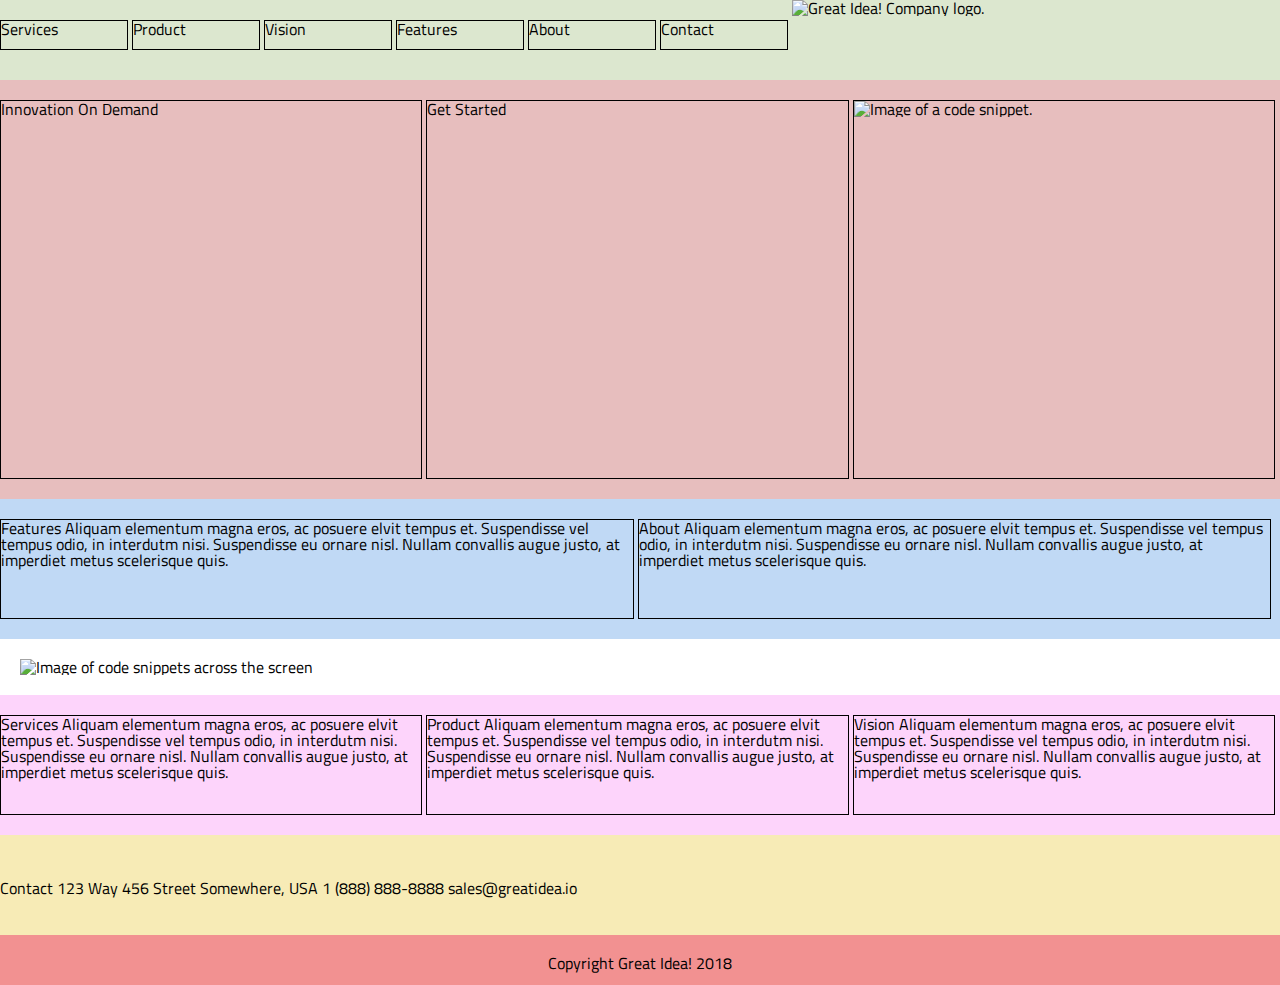
==== great-idea-website/index.html @ d103e113 "project finished" ====
<!doctype html>

<html lang="en">
<head>
  <meta charset="utf-8">

  <title>Great Idea!</title>

  <link href="https://fonts.googleapis.com/css?family=Bangers|Titillium+Web" rel="stylesheet">
  <link rel="stylesheet" href="css/index.css">

  <!--[if lt IE 9]>
    <script src="https://cdnjs.cloudflare.com/ajax/libs/html5shiv/3.7.3/html5shiv.js"></script>
  <![endif]-->
</head>

  <body>
    <div class="navigation">  
      <div class="button">Services</div>
      <div class="button">Product</div>
      <div class="button">Vision</div>
      <div class="button">Features</div>
      <div class="button">About</div>
      <div class="button">Contact</div>

      <img class="logo" src="img/logo.png" alt="Great Idea! Company logo.">

    </div>
    
  <header>
    <div class="col1">
      Innovation
      On
      Demand
    </div>
    <div class="col1">
      Get Started
    </div>
    <div class="col1">
      <img class="title" src="img/header-img.png" alt="Image of a code snippet.">
    </div>
  </header>

  <section class="top-content">
    <div class="row">
      Features
      Aliquam elementum magna eros, ac posuere elvit tempus et. Suspendisse vel tempus odio, in interdutm nisi. Suspendisse eu ornare nisl. Nullam convallis augue justo, at imperdiet metus scelerisque quis.
    </div> 

    <div class="row">
      About
      Aliquam elementum magna eros, ac posuere elvit tempus et. Suspendisse vel tempus odio, in interdutm nisi. Suspendisse eu ornare nisl. Nullam convallis augue justo, at imperdiet metus scelerisque quis.
    </div>
  </section>

  <img class="middle-img" src="img/mid-page-accent.jpg" alt="Image of code snippets across the screen">
  
  <section class="bottom-content">
    <div class="row">
    Services
    Aliquam elementum magna eros, ac posuere elvit tempus et. Suspendisse vel tempus odio, in interdutm nisi. Suspendisse eu ornare nisl. Nullam convallis augue justo, at imperdiet metus scelerisque quis.
    </div>
    
    <div class="row">
    Product
    Aliquam elementum magna eros, ac posuere elvit tempus et. Suspendisse vel tempus odio, in interdutm nisi. Suspendisse eu ornare nisl. Nullam convallis augue justo, at imperdiet metus scelerisque quis.
    </div>

    <div class="row">
    Vision
    Aliquam elementum magna eros, ac posuere elvit tempus et. Suspendisse vel tempus odio, in interdutm nisi. Suspendisse eu ornare nisl. Nullam convallis augue justo, at imperdiet metus scelerisque quis.
    </div>
  </section>

  <section class="contact">
    Contact
    123 Way 456 Street
    Somewhere, USA
    1 (888) 888-8888
    sales@greatidea.io
  </section>

  <footer>
    Copyright Great Idea! 2018
  </footer>
  </body>
</html>
---- great-idea-website/css/index.css ----
/* http://meyerweb.com/eric/tools/css/reset/ 
   v2.0 | 20110126
   License: none (public domain)
*/

html, body, div, span, applet, object, iframe,
h1, h2, h3, h4, h5, h6, p, blockquote, pre,
a, abbr, acronym, address, big, cite, code,
del, dfn, em, img, ins, kbd, q, s, samp,
small, strike, strong, sub, sup, tt, var,
b, u, i, center,
dl, dt, dd, ol, ul, li,
fieldset, form, label, legend,
table, caption, tbody, tfoot, thead, tr, th, td,
article, aside, canvas, details, embed, 
figure, figcaption, footer, header, hgroup, 
menu, nav, output, ruby, section, summary,
time, mark, audio, video {
	margin: 0;
	padding: 0;
	border: 0;
	font-size: 100%;
	font: inherit;
	vertical-align: baseline;
}
/* HTML5 display-role reset for older browsers */
article, aside, details, figcaption, figure, 
footer, header, hgroup, menu, nav, section {
	display: block;
}
body {
	line-height: 1;
}
ol, ul {
	list-style: none;
}
blockquote, q {
	quotes: none;
}
blockquote:before, blockquote:after,
q:before, q:after {
	content: '';
	content: none;
}
table {
	border-collapse: collapse;
	border-spacing: 0;
}

/* Set every element's box-sizing to border-box */
* {
    box-sizing: border-box;
}

html, body {
    height: 100%;
    font-family: 'Titillium Web', sans-serif;
}

h1, h2, h3, h4, h5 {
    font-family: 'Bangers', cursive;
    letter-spacing: 1px;
    margin-bottom: 15px;
}

/* Your code starts here! */
/* .navigation ,header .top-content, .bottom-content, .contact, footer{
	background-color: #fff;
	color: black;
	display: inline-block;

}

.navigation {
	width: 1000px;
} */

.navigation {
	height: 80px;
	background-color: rgb(220, 231, 207);
}

.navigation .button {
	height: 30px;
	border: 1px solid black;
	display: inline-block;
	width: 10%;
	vertical-align: top;
	box-sizing: border-box;
	margin: 20px 0;
}



header {
	/* height: 500px; */
	background-color: rgb(231, 190, 190);
}

header .col1 {
	height: 379px;
	border: 1px solid black;
	display: inline-block;
	width: 33%;
	vertical-align: top;
	box-sizing: border-box;
	margin: 20px 0;
}	

.top-content {
	/* height: 200px; */
	background-color: rgb(192, 217, 245);
}

.top-content .row {
	height: 100px;
	border: 1px solid black;
	display: inline-block;
	width: 49.5%;
	vertical-align: top;
	box-sizing: border-box;
	margin: 20px 0;
}

.bottom-content {
	background-color: rgb(253, 212, 251);
}

.middle-img {
	margin: 20px;
}

.bottom-content .row {
	height: 100px;
	border: 1px solid black;
	display: inline-block;
	width: 33%;
	vertical-align: top;
	box-sizing: border-box;
	margin: 20px 0;
}

.contact {
	height: 100px;
	background-color: rgb(247, 235, 182);
	width: 100%;
	padding:45px 0;
}

footer {
	height: 50px;
	text-align: center;
	padding: 20px;
	background-color: rgb(242, 145, 145);
}
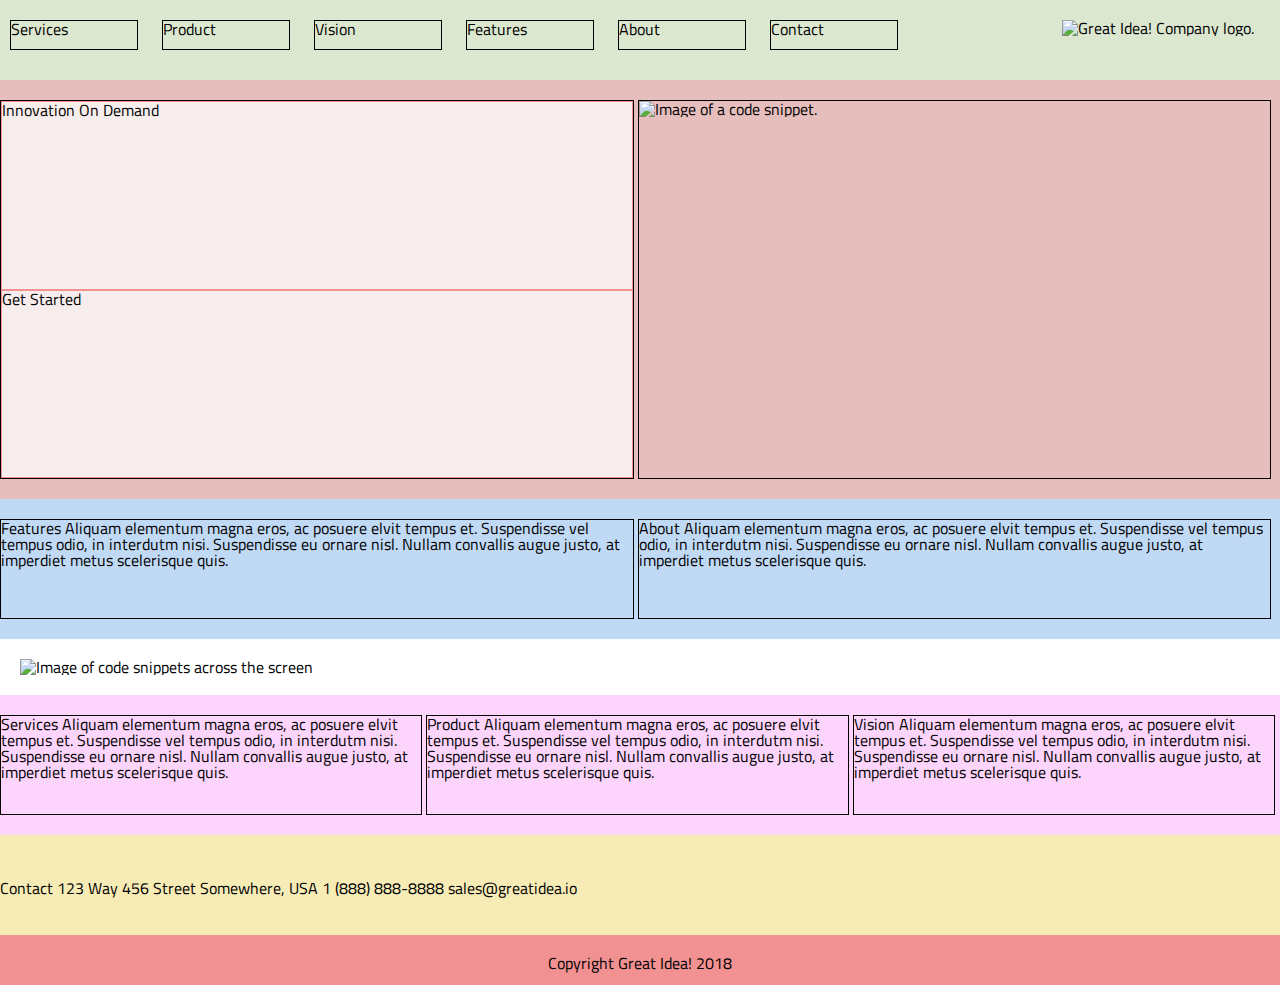
==== commit c03ba2e5: "do some change on header" ====
--- a/great-idea-website/index.html
+++ b/great-idea-website/index.html
@@ -28,15 +28,17 @@
     </div>
     
   <header>
-    <div class="col1">
-      Innovation
-      On
-      Demand
+    <div class="left-col">
+      <div class="col">
+        Innovation
+        On
+        Demand
+      </div>
+      <div class="col">
+        Get Started
+      </div>
     </div>
-    <div class="col1">
-      Get Started
-    </div>
-    <div class="col1">
+    <div class="right-col">
       <img class="title" src="img/header-img.png" alt="Image of a code snippet.">
     </div>
   </header>
--- a/great-idea-website/css/index.css
+++ b/great-idea-website/css/index.css
@@ -87,25 +87,39 @@
 	width: 10%;
 	vertical-align: top;
 	box-sizing: border-box;
-	margin: 20px 0;
+	margin: 20px 10px;
 }
 
-
+.navigation .logo {
+	margin-left: 150px;
+	margin-top: 20px;
+}
 
 header {
 	/* height: 500px; */
 	background-color: rgb(231, 190, 190);
 }
 
-header .col1 {
+header .right-col, .left-col {
 	height: 379px;
 	border: 1px solid black;
 	display: inline-block;
-	width: 33%;
+	width: 49.5%;
 	vertical-align: top;
 	box-sizing: border-box;
 	margin: 20px 0;
 }	
+
+.left-col {
+	background-color: rgba(255, 255, 255, 0.721);
+}
+
+header .left-col .col {
+	display: inline-block;
+	width: 100%;
+	height: 50%;
+	border: 1px solid rgb(242, 145, 145);
+}
 
 .top-content {
 	/* height: 200px; */
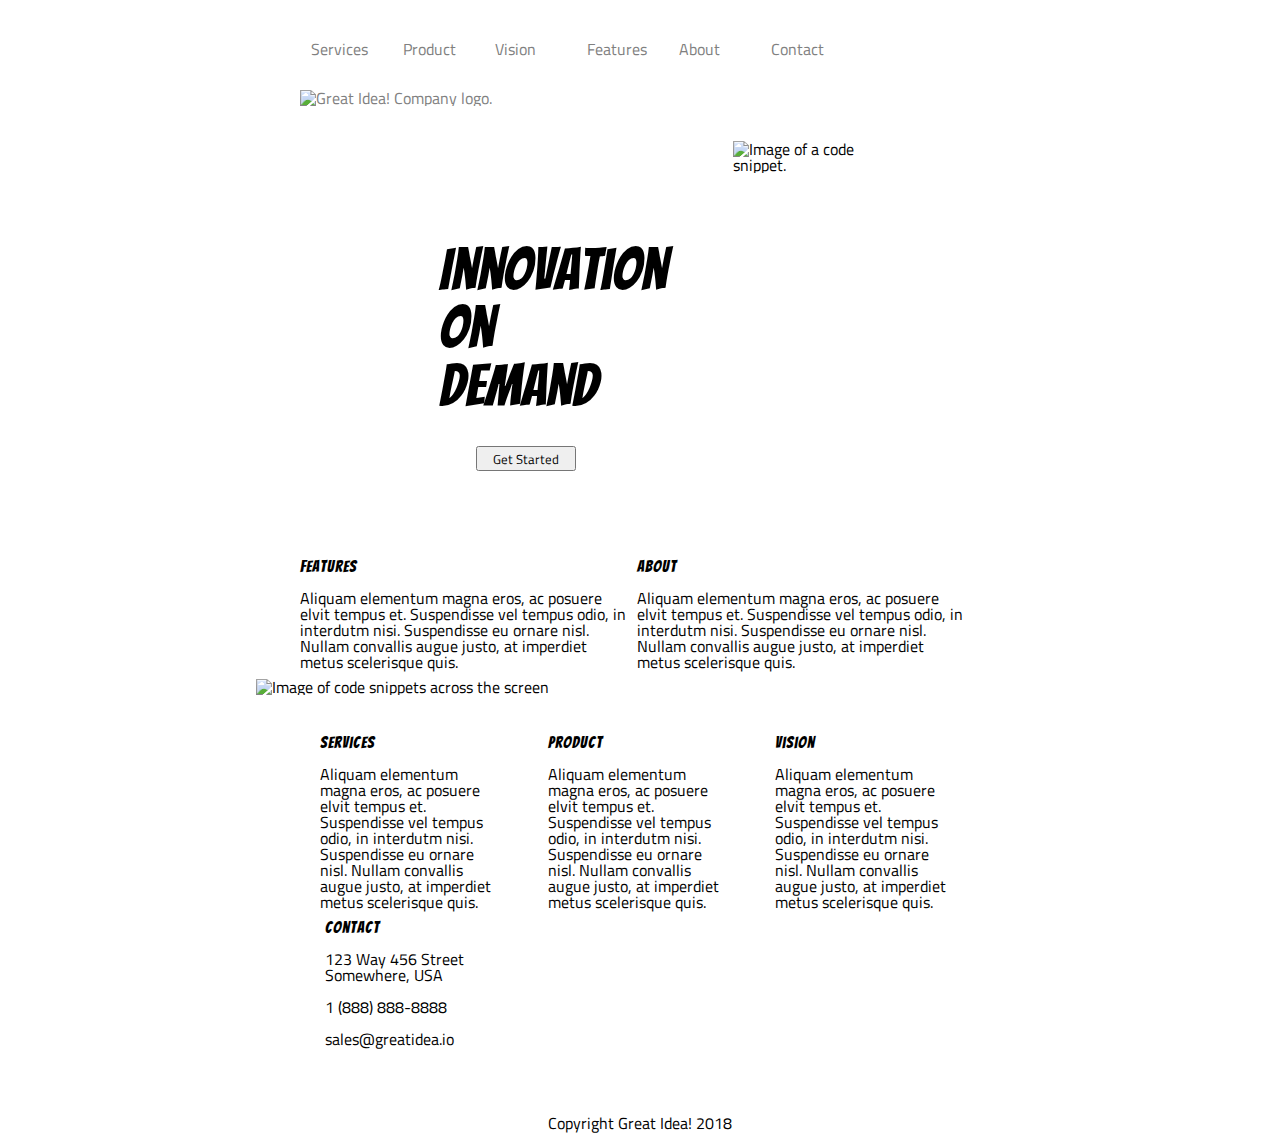
==== commit a78d00cc: "rename files" ====
--- a/great-idea-website/index.html
+++ b/great-idea-website/index.html
@@ -30,12 +30,14 @@
   <header>
     <div class="left-col">
       <div class="col">
-        Innovation
-        On
-        Demand
+        <div class="font">
+          Innovation<br>
+          On<br>
+          Demand
+        </div>
       </div>
       <div class="col">
-        Get Started
+        <button>Get Started</button>
       </div>
     </div>
     <div class="right-col">
@@ -45,40 +47,42 @@
 
   <section class="top-content">
     <div class="row">
-      Features
+      <h3>Features</h3>
       Aliquam elementum magna eros, ac posuere elvit tempus et. Suspendisse vel tempus odio, in interdutm nisi. Suspendisse eu ornare nisl. Nullam convallis augue justo, at imperdiet metus scelerisque quis.
     </div> 
 
     <div class="row">
-      About
+      <h3>About</h3>
       Aliquam elementum magna eros, ac posuere elvit tempus et. Suspendisse vel tempus odio, in interdutm nisi. Suspendisse eu ornare nisl. Nullam convallis augue justo, at imperdiet metus scelerisque quis.
     </div>
   </section>
 
-  <img class="middle-img" src="img/mid-page-accent.jpg" alt="Image of code snippets across the screen">
-  
+  <div class="middle-img">
+    <img src="img/mid-page-accent.jpg" alt="Image of code snippets across the screen">
+  </div>
+
   <section class="bottom-content">
     <div class="row">
-    Services
+    <h3>Services</h3>
     Aliquam elementum magna eros, ac posuere elvit tempus et. Suspendisse vel tempus odio, in interdutm nisi. Suspendisse eu ornare nisl. Nullam convallis augue justo, at imperdiet metus scelerisque quis.
     </div>
     
     <div class="row">
-    Product
+    <h3>Product</h3>
     Aliquam elementum magna eros, ac posuere elvit tempus et. Suspendisse vel tempus odio, in interdutm nisi. Suspendisse eu ornare nisl. Nullam convallis augue justo, at imperdiet metus scelerisque quis.
     </div>
 
     <div class="row">
-    Vision
+    <h3>Vision</h3>
     Aliquam elementum magna eros, ac posuere elvit tempus et. Suspendisse vel tempus odio, in interdutm nisi. Suspendisse eu ornare nisl. Nullam convallis augue justo, at imperdiet metus scelerisque quis.
     </div>
   </section>
 
   <section class="contact">
-    Contact
-    123 Way 456 Street
-    Somewhere, USA
-    1 (888) 888-8888
+    <h3>Contact</h3>
+    123 Way 456 Street<br>
+    Somewhere, USA<br><br>
+    1 (888) 888-8888<br><br>
     sales@greatidea.io
   </section>
 
--- a/great-idea-website/css/index.css
+++ b/great-idea-website/css/index.css
@@ -77,12 +77,14 @@
 
 .navigation {
 	height: 80px;
-	background-color: rgb(220, 231, 207);
+	background-color: white;
+	color: gray;
+	margin: 20px 300px;
 }
 
 .navigation .button {
 	height: 30px;
-	border: 1px solid black;
+	border: 1px solid white;
 	display: inline-block;
 	width: 10%;
 	vertical-align: top;
@@ -90,82 +92,104 @@
 	margin: 20px 10px;
 }
 
-.navigation .logo {
-	margin-left: 150px;
-	margin-top: 20px;
-}
 
 header {
 	/* height: 500px; */
-	background-color: rgb(231, 190, 190);
+	background-color:white;
 }
 
 header .right-col, .left-col {
 	height: 379px;
-	border: 1px solid black;
+	border: 1px solid white;
 	display: inline-block;
-	width: 49.5%;
+	width: 10%;
 	vertical-align: top;
 	box-sizing: border-box;
-	margin: 20px 0;
+	margin: 20px 300px;
+	/* border: 1px solid black; */
 }	
 
+header .right-col{
+	margin-left: 0	;
+}
+header .left-col .col .font {
+	font-family: Bangers;
+	font-size: 58px;
+	margin-left: 138px;
+	margin-top: 100px;
+}
+
+header button {
+	margin-left: 175px;
+	margin-top: 38px;
+	font-family: Titillium Web;
+	height: 25px;
+	width: 100px;
+}
+
 .left-col {
-	background-color: rgba(255, 255, 255, 0.721);
+	background-color: white;
 }
 
 header .left-col .col {
 	display: inline-block;
 	width: 100%;
 	height: 50%;
-	border: 1px solid rgb(242, 145, 145);
+	/* border: 1px solid white; */
 }
 
 .top-content {
 	/* height: 200px; */
-	background-color: rgb(192, 217, 245);
+	background-color: white;
+	margin: 20px 300px;
 }
+
 
 .top-content .row {
 	height: 100px;
-	border: 1px solid black;
+	/* border: 1px solid white; */
 	display: inline-block;
-	width: 49.5%;
+	width: 49%;
 	vertical-align: top;
 	box-sizing: border-box;
-	margin: 20px 0;
+	/* margin: 20px 0; */
 }
 
 .bottom-content {
-	background-color: rgb(253, 212, 251);
+	background-color: white;
+	margin: 20px 300px;
+
 }
 
 .middle-img {
-	margin: 20px;
+	margin: auto;
+	/* display: inline-block; */
+	width: 60%;
 }
 
 .bottom-content .row {
 	height: 100px;
-	border: 1px solid black;
+	/* border: 1px solid white; */
 	display: inline-block;
-	width: 33%;
+	width: 27%;
 	vertical-align: top;
 	box-sizing: border-box;
-	margin: 20px 0;
+	margin: 20px;
 }
 
 .contact {
-	height: 100px;
-	background-color: rgb(247, 235, 182);
+	height: 200px;
+	background-color:white;
 	width: 100%;
 	padding:45px 0;
+	margin: 20px 325px;
 }
 
 footer {
 	height: 50px;
 	text-align: center;
 	padding: 20px;
-	background-color: rgb(242, 145, 145);
+	background-color: white;
 }
 
 
